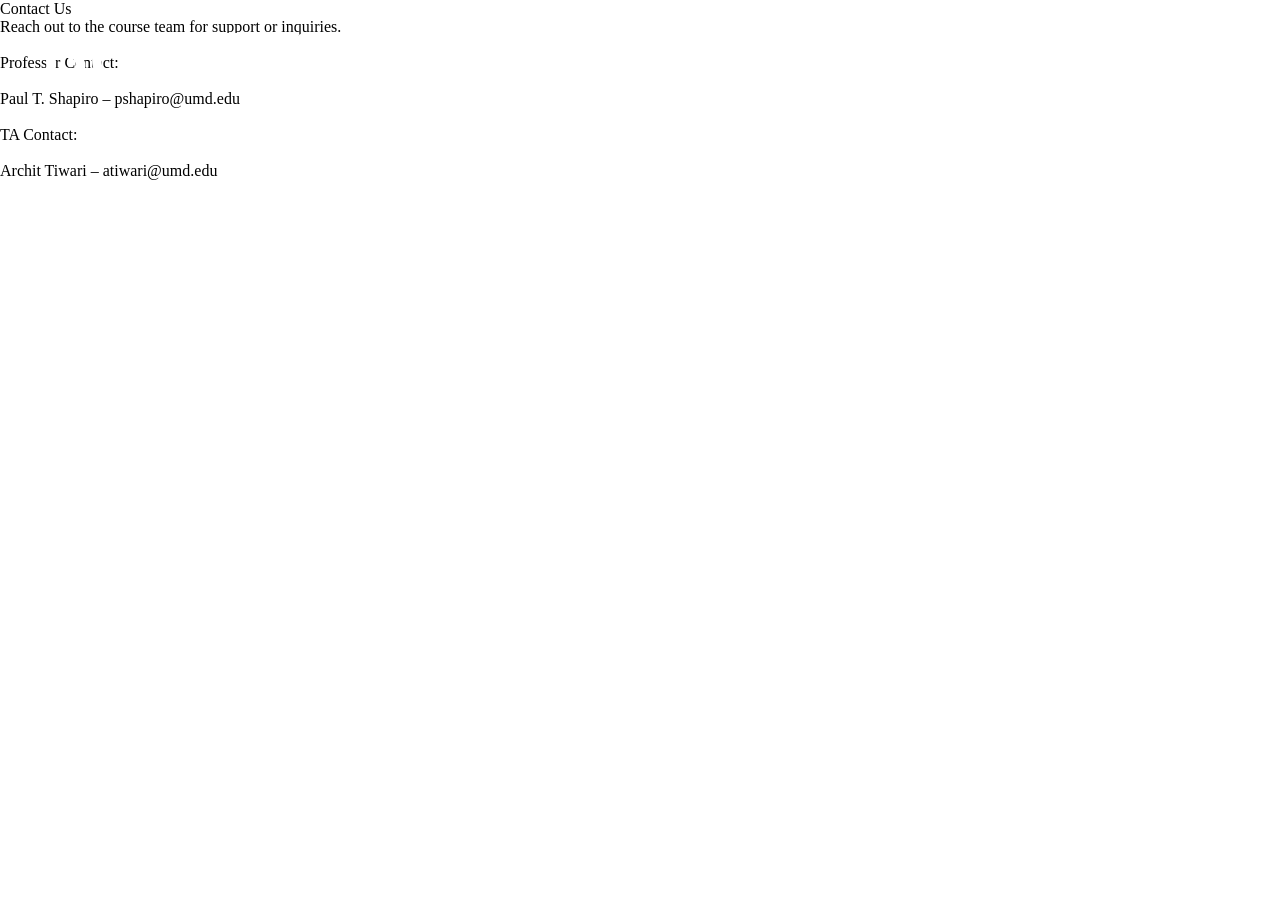
==== index.html @ b0f7b971 "Add files via upload" ====
<!DOCTYPE html>
<html lang="en">
<head>
  <meta charset="UTF-8">
  <meta http-equiv="X-UA-Compatible" content="IE=edge">
  <meta name="viewport" content="width=device-width, initial-scale=1.0">
  <link rel="stylesheet" href="./vars.css">
  <link rel="stylesheet" href="./style.css">
  
  
  <style>
   a,
   button,
   input,
   select,
   h1,
   h2,
   h3,
   h4,
   h5,
   * {
       box-sizing: border-box;
       margin: 0;
       padding: 0;
       border: none;
       text-decoration: none;
       background: none;
   
       -webkit-font-smoothing: antialiased;
   }
   
   menu, ol, ul {
       list-style-type: none;
       margin: 0;
       padding: 0;
   }
   </style>
  <title>Document</title>
</head>
<body>
  <div class="contact-page">
    <div class="budt-748">BUDT748</div>
    <div class="homepage">Homepage</div>
    <div class="about">About</div>
    <div class="contact">Contact</div>
    <div class="contact-us">Contact Us</div>
    <div
      class="reach-out-to-the-course-team-for-support-or-inquiries-professor-contact-paul-t-shapiro-pshapiro-umd-edu-ta-contact-archit-tiwari-atiwari-umd-edu"
    >
      Reach out to the course team for support or inquiries.
      <br />
      <br />
      Professor Contact:
      <br />
      <br />
      Paul T. Shapiro – pshapiro@umd.edu
      <br />
      <br />
      TA Contact:
      <br />
      <br />
      Archit Tiwari – atiwari@umd.edu
      <br />
    </div>
  </div>
  
</body>
</html>
---- vars.css ----
/* Figma Styles of your File */
:root {
  /* Colors */
  /* Fonts */
  /* Effects */
}
/* Figma Color Variables of your File */
---- style.css ----
.landing-page,
.landing-page * {
  box-sizing: border-box;
}
.landing-page {
  background: var(--grays-black, #000000);
  height: 1024px;
  position: relative;
  overflow: hidden;
}
.budt-748 {
  color: var(--backgrounds-primary, #ffffff);
  text-align: left;
  font-family: "Inter-Bold", sans-serif;
  font-size: 64px;
  font-weight: 700;
  position: absolute;
  left: 42px;
  top: 19px;
}
.homepage {
  color: #ffffff;
  text-align: left;
  font-family: "Inter-Bold", sans-serif;
  font-size: 24px;
  font-weight: 700;
  position: absolute;
  left: 954px;
  top: 35px;
}
.about {
  color: #ffffff;
  text-align: left;
  font-family: "Inter-Bold", sans-serif;
  font-size: 24px;
  font-weight: 700;
  position: absolute;
  left: 1143px;
  top: 38px;
}
.contact {
  color: #ffffff;
  text-align: left;
  font-family: "Inter-Bold", sans-serif;
  font-size: 24px;
  font-weight: 700;
  position: absolute;
  left: 1272px;
  top: 38px;
}
.let-s-create-a-website-design {
  color: #ffffff;
  text-align: left;
  font-family: "Montserrat-Bold", sans-serif;
  font-size: 60px;
  font-weight: 700;
  position: absolute;
  left: 186px;
  top: 300px;
}
.today-let-s-create-a-sample-website-design-in-figma-and-export-its-corresponding-html-and-css-code {
  color: #ffffff;
  text-align: center;
  font-family: "Montserrat-Regular", sans-serif;
  font-size: 32px;
  font-weight: 400;
  position: absolute;
  left: calc(50% - 526px);
  top: 434px;
  width: 1050px;
}
.rectangle-1 {
  background: #a8ff35;
  border-radius: 10px;
  width: 180px;
  height: 57px;
  position: absolute;
  left: 629px;
  top: 573px;
  box-shadow: 0px 4px 4px 0px rgba(0, 0, 0, 0.25);
}
.get-started {
  color: #000000;
  text-align: center;
  font-family: "Montserrat-Regular", sans-serif;
  font-size: 24px;
  font-weight: 400;
  position: absolute;
  left: 650px;
  top: 587px;
}
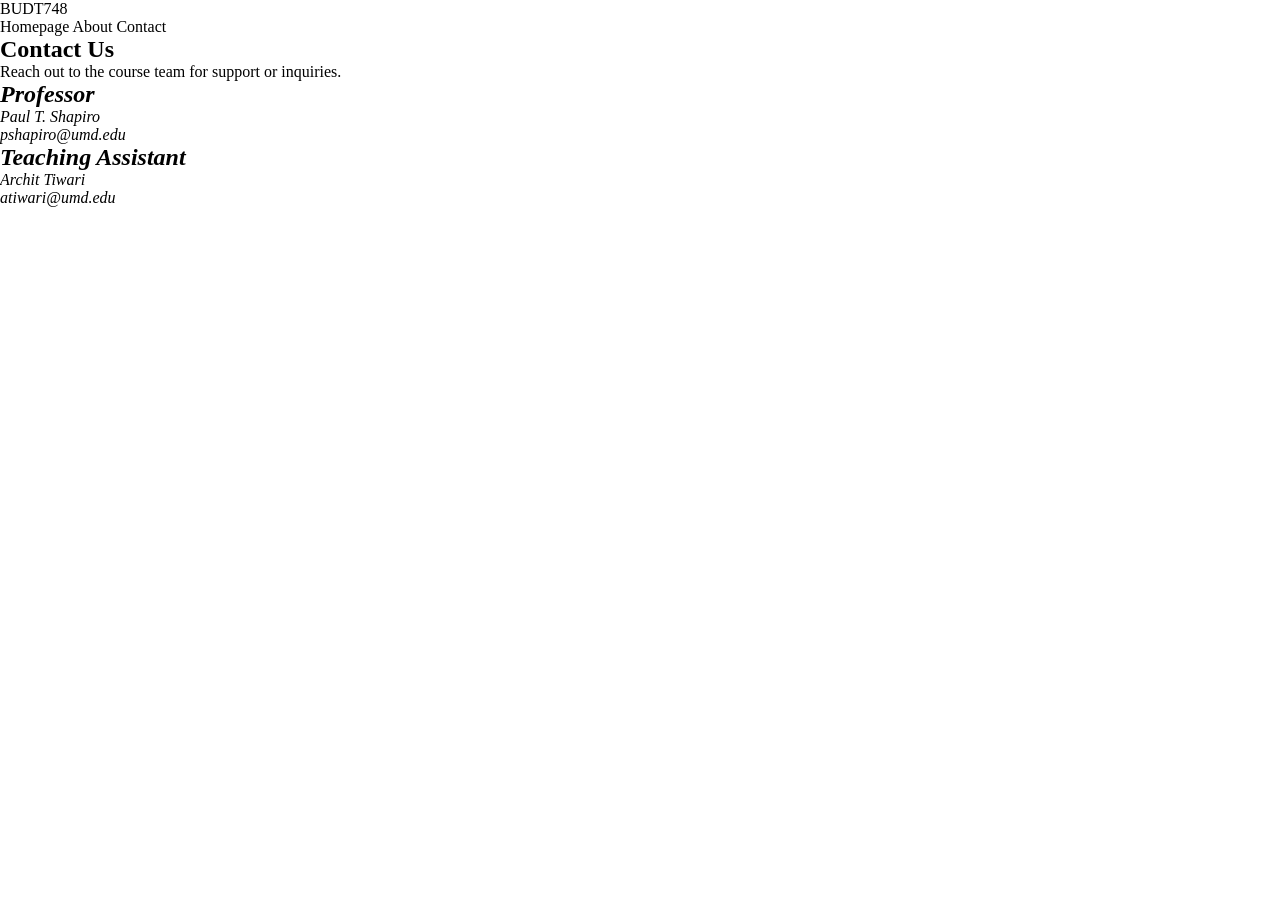
==== commit df2c81fb: "Refactor index.html with proper semantic HTML, accessibility, and cleaner structure" ====
--- a/index.html
+++ b/index.html
@@ -1,68 +1,166 @@
 <!DOCTYPE html>
 <html lang="en">
-<head>
-  <meta charset="UTF-8">
-  <meta http-equiv="X-UA-Compatible" content="IE=edge">
-  <meta name="viewport" content="width=device-width, initial-scale=1.0">
-  <link rel="stylesheet" href="./vars.css">
-  <link rel="stylesheet" href="./style.css">
-  
-  
-  <style>
-   a,
-   button,
-   input,
-   select,
-   h1,
-   h2,
-   h3,
-   h4,
-   h5,
-   * {
-       box-sizing: border-box;
-       margin: 0;
-       padding: 0;
-       border: none;
-       text-decoration: none;
-       background: none;
-   
-       -webkit-font-smoothing: antialiased;
-   }
-   
-   menu, ol, ul {
-       list-style-type: none;
-       margin: 0;
-       padding: 0;
-   }
-   </style>
-  <title>Document</title>
-</head>
-<body>
-  <div class="contact-page">
-    <div class="budt-748">BUDT748</div>
-    <div class="homepage">Homepage</div>
-    <div class="about">About</div>
-    <div class="contact">Contact</div>
-    <div class="contact-us">Contact Us</div>
-    <div
-      class="reach-out-to-the-course-team-for-support-or-inquiries-professor-contact-paul-t-shapiro-pshapiro-umd-edu-ta-contact-archit-tiwari-atiwari-umd-edu"
-    >
-      Reach out to the course team for support or inquiries.
-      <br />
-      <br />
-      Professor Contact:
-      <br />
-      <br />
-      Paul T. Shapiro – pshapiro@umd.edu
-      <br />
-      <br />
-      TA Contact:
-      <br />
-      <br />
-      Archit Tiwari – atiwari@umd.edu
-      <br />
+  <head>
+    <meta charset="UTF-8" />
+    <meta name="viewport" content="width=device-width, initial-scale=1.0" />
+    <meta name="description" content="Contact the BUDT748 course team for support and inquiries." />
+    <title>Contact — BUDT748</title>
+    <link rel="stylesheet" href="./vars.css" />
+    <link rel="stylesheet" href="./style.css" />
+    <style>
+      *,
+      *::before,
+      *::after {
+        box-sizing: border-box;
+      }
+
+      html,
+      body,
+      div,
+      span,
+      applet,
+      object,
+      iframe,
+      h1,
+      h2,
+      h3,
+      h4,
+      h5,
+      h6,
+      p,
+      blockquote,
+      pre,
+      a,
+      abbr,
+      acronym,
+      address,
+      big,
+      cite,
+      code,
+      del,
+      dfn,
+      em,
+      img,
+      ins,
+      kbd,
+      q,
+      s,
+      samp,
+      small,
+      strike,
+      strong,
+      sub,
+      sup,
+      tt,
+      var,
+      b,
+      u,
+      i,
+      center,
+      dl,
+      dt,
+      dd,
+      ol,
+      ul,
+      li,
+      fieldset,
+      form,
+      label,
+      legend,
+      table,
+      caption,
+      tbody,
+      tfoot,
+      thead,
+      tr,
+      th,
+      td,
+      article,
+      aside,
+      canvas,
+      details,
+      embed,
+      figure,
+      figcaption,
+      footer,
+      header,
+      hgroup,
+      menu,
+      nav,
+      output,
+      ruby,
+      section,
+      summary,
+      time,
+      mark,
+      audio,
+      video {
+        margin: 0;
+        padding: 0;
+        border: 0;
+      }
+
+      a {
+        text-decoration: none;
+        color: inherit;
+      }
+
+      button,
+      input,
+      select,
+      textarea {
+        background: none;
+        border: none;
+        font-family: inherit;
+      }
+
+      menu,
+      ol,
+      ul {
+        list-style-type: none;
+      }
+
+      -webkit-font-smoothing: antialiased;
+      -moz-osx-font-smoothing: grayscale;
+    </style>
+  </head>
+  <body>
+    <div class="contact-page">
+      <header class="page-header">
+        <div class="logo">BUDT748</div>
+        <nav class="main-nav" aria-label="Main navigation">
+          <a href="./index.html">Homepage</a>
+          <a href="./about.html">About</a>
+          <a href="./contact.html">Contact</a>
+        </nav>
+      </header>
+
+      <main class="contact-container">
+        <section class="contact-section">
+          <h1>Contact Us</h1>
+          <p class="contact-intro">
+            Reach out to the course team for support or inquiries.
+          </p>
+
+          <address class="contact-info">
+            <div class="contact-item">
+              <h2>Professor</h2>
+              <div class="contact-details">
+                <p class="name">Paul T. Shapiro</p>
+                <a href="mailto:pshapiro@umd.edu" class="email-link">pshapiro@umd.edu</a>
+              </div>
+            </div>
+
+            <div class="contact-item">
+              <h2>Teaching Assistant</h2>
+              <div class="contact-details">
+                <p class="name">Archit Tiwari</p>
+                <a href="mailto:atiwari@umd.edu" class="email-link">atiwari@umd.edu</a>
+              </div>
+            </div>
+          </address>
+        </section>
+      </main>
     </div>
-  </div>
-  
-</body>
-</html>+  </body>
+</html>
